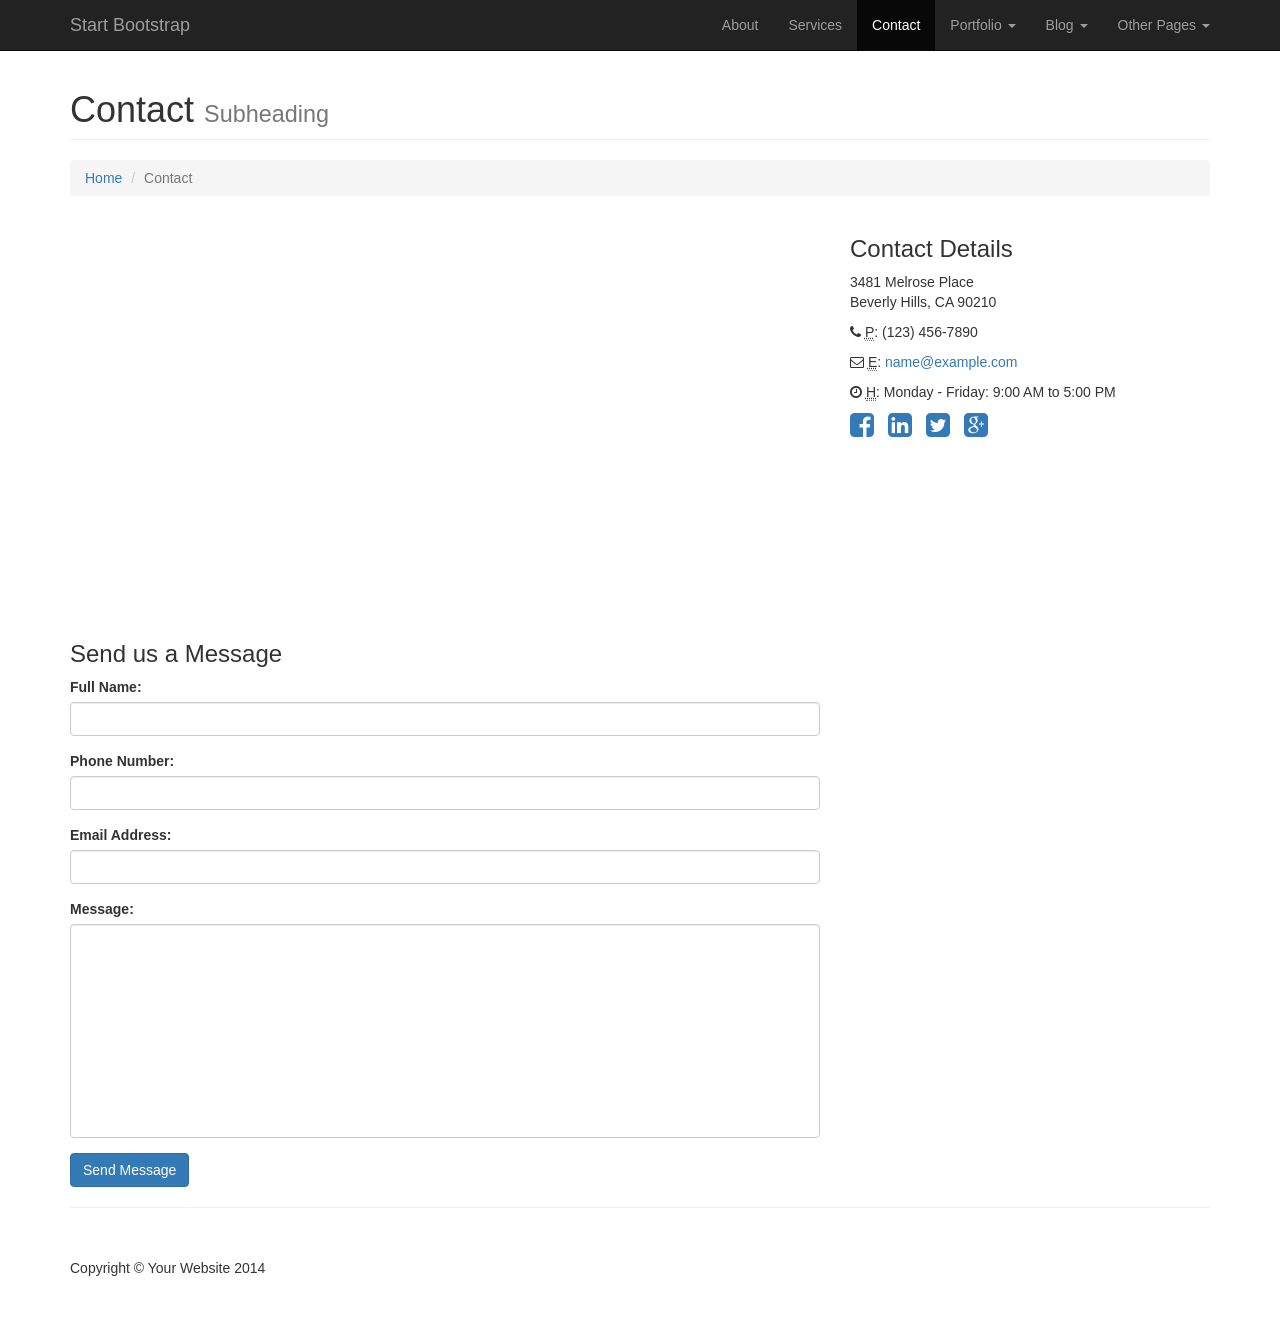
==== WebContent/html/contact.html @ d5d0de3f "first import lần đầu tạo" ====
<!DOCTYPE html>
<html lang="en">

<head>

    <meta charset="utf-8">
    <meta http-equiv="X-UA-Compatible" content="IE=edge">
    <meta name="viewport" content="width=device-width, initial-scale=1">
    <meta name="description" content="">
    <meta name="author" content="">

    <title>Modern Business - Start Bootstrap Template</title>

    <!-- Bootstrap Core CSS -->
    <link href="../css/bootstrap.min.css" rel="stylesheet">

    <!-- Custom CSS -->
    <link href="../css/modern-business.css" rel="stylesheet">

    <!-- Custom Fonts -->
    <link href="../font-awesome/css/font-awesome.min.css" rel="stylesheet" type="text/css">

    <!-- HTML5 Shim and Respond.js IE8 support of HTML5 elements and media queries -->
    <!-- WARNING: Respond.js doesn't work if you view the page via file:// -->
    <!--[if lt IE 9]>
        <script src="https://oss.maxcdn.com/libs/html5shiv/3.7.0/html5shiv.js"></script>
        <script src="https://oss.maxcdn.com/libs/respond.js/1.4.2/respond.min.js"></script>
    <![endif]-->

</head>

<body>

    <!-- Navigation -->
    <nav class="navbar navbar-inverse navbar-fixed-top" role="navigation">
        <div class="container">
            <!-- Brand and toggle get grouped for better mobile display -->
            <div class="navbar-header">
                <button type="button" class="navbar-toggle" data-toggle="collapse" data-target="#bs-example-navbar-collapse-1">
                    <span class="sr-only">Toggle navigation</span>
                    <span class="icon-bar"></span>
                    <span class="icon-bar"></span>
                    <span class="icon-bar"></span>
                </button>
                <a class="navbar-brand" href="index.html">Start Bootstrap</a>
            </div>
            <!-- Collect the nav links, forms, and other content for toggling -->
            <div class="collapse navbar-collapse" id="bs-example-navbar-collapse-1">
                <ul class="nav navbar-nav navbar-right">
                    <li>
                        <a href="about.html">About</a>
                    </li>
                    <li>
                        <a href="services.html">Services</a>
                    </li>
                    <li class="active">
                        <a href="contact.html">Contact</a>
                    </li>
                    <li class="dropdown">
                        <a href="#" class="dropdown-toggle" data-toggle="dropdown">Portfolio <b class="caret"></b></a>
                        <ul class="dropdown-menu">
                            <li>
                                <a href="portfolio-1-col.html">1 Column Portfolio</a>
                            </li>
                            <li>
                                <a href="portfolio-2-col.html">2 Column Portfolio</a>
                            </li>
                            <li>
                                <a href="portfolio-3-col.html">3 Column Portfolio</a>
                            </li>
                            <li>
                                <a href="portfolio-4-col.html">4 Column Portfolio</a>
                            </li>
                            <li>
                                <a href="portfolio-item.html">Single Portfolio Item</a>
                            </li>
                        </ul>
                    </li>
                    <li class="dropdown">
                        <a href="#" class="dropdown-toggle" data-toggle="dropdown">Blog <b class="caret"></b></a>
                        <ul class="dropdown-menu">
                            <li>
                                <a href="blog-home-1.html">Blog Home 1</a>
                            </li>
                            <li>
                                <a href="blog-home-2.html">Blog Home 2</a>
                            </li>
                            <li>
                                <a href="blog-post.html">Blog Post</a>
                            </li>
                        </ul>
                    </li>
                    <li class="dropdown">
                        <a href="#" class="dropdown-toggle" data-toggle="dropdown">Other Pages <b class="caret"></b></a>
                        <ul class="dropdown-menu">
                            <li>
                                <a href="full-width.html">Full Width Page</a>
                            </li>
                            <li>
                                <a href="sidebar.html">Sidebar Page</a>
                            </li>
                            <li>
                                <a href="faq.html">FAQ</a>
                            </li>
                            <li>
                                <a href="404.html">404</a>
                            </li>
                            <li>
                                <a href="pricing.html">Pricing Table</a>
                            </li>
                        </ul>
                    </li>
                </ul>
            </div>
            <!-- /.navbar-collapse -->
        </div>
        <!-- /.container -->
    </nav>

    <!-- Page Content -->
    <div class="container">

        <!-- Page Heading/Breadcrumbs -->
        <div class="row">
            <div class="col-lg-12">
                <h1 class="page-header">Contact
                    <small>Subheading</small>
                </h1>
                <ol class="breadcrumb">
                    <li><a href="index.html">Home</a>
                    </li>
                    <li class="active">Contact</li>
                </ol>
            </div>
        </div>
        <!-- /.row -->

        <!-- Content Row -->
        <div class="row">
            <!-- Map Column -->
            <div class="col-md-8">
                <!-- Embedded Google Map -->
                <iframe width="100%" height="400px" frameborder="0" scrolling="no" marginheight="0" marginwidth="0" src="http://maps.google.com/maps?hl=en&amp;ie=UTF8&amp;ll=37.0625,-95.677068&amp;spn=56.506174,79.013672&amp;t=m&amp;z=4&amp;output=embed"></iframe>
            </div>
            <!-- Contact Details Column -->
            <div class="col-md-4">
                <h3>Contact Details</h3>
                <p>
                    3481 Melrose Place<br>Beverly Hills, CA 90210<br>
                </p>
                <p><i class="fa fa-phone"></i> 
                    <abbr title="Phone">P</abbr>: (123) 456-7890</p>
                <p><i class="fa fa-envelope-o"></i> 
                    <abbr title="Email">E</abbr>: <a href="mailto:name@example.com">name@example.com</a>
                </p>
                <p><i class="fa fa-clock-o"></i> 
                    <abbr title="Hours">H</abbr>: Monday - Friday: 9:00 AM to 5:00 PM</p>
                <ul class="list-unstyled list-inline list-social-icons">
                    <li>
                        <a href="#"><i class="fa fa-facebook-square fa-2x"></i></a>
                    </li>
                    <li>
                        <a href="#"><i class="fa fa-linkedin-square fa-2x"></i></a>
                    </li>
                    <li>
                        <a href="#"><i class="fa fa-twitter-square fa-2x"></i></a>
                    </li>
                    <li>
                        <a href="#"><i class="fa fa-google-plus-square fa-2x"></i></a>
                    </li>
                </ul>
            </div>
        </div>
        <!-- /.row -->

        <!-- Contact Form -->
        <!-- In order to set the email address and subject line for the contact form go to the bin/contact_me.php file. -->
        <div class="row">
            <div class="col-md-8">
                <h3>Send us a Message</h3>
                <form name="sentMessage" id="contactForm" novalidate>
                    <div class="control-group form-group">
                        <div class="controls">
                            <label>Full Name:</label>
                            <input type="text" class="form-control" id="name" required data-validation-required-message="Please enter your name.">
                            <p class="help-block"></p>
                        </div>
                    </div>
                    <div class="control-group form-group">
                        <div class="controls">
                            <label>Phone Number:</label>
                            <input type="tel" class="form-control" id="phone" required data-validation-required-message="Please enter your phone number.">
                        </div>
                    </div>
                    <div class="control-group form-group">
                        <div class="controls">
                            <label>Email Address:</label>
                            <input type="email" class="form-control" id="email" required data-validation-required-message="Please enter your email address.">
                        </div>
                    </div>
                    <div class="control-group form-group">
                        <div class="controls">
                            <label>Message:</label>
                            <textarea rows="10" cols="100" class="form-control" id="message" required data-validation-required-message="Please enter your message" maxlength="999" style="resize:none"></textarea>
                        </div>
                    </div>
                    <div id="success"></div>
                    <!-- For success/fail messages -->
                    <button type="submit" class="btn btn-primary">Send Message</button>
                </form>
            </div>

        </div>
        <!-- /.row -->

        <hr>

        <!-- Footer -->
        <footer>
            <div class="row">
                <div class="col-lg-12">
                    <p>Copyright &copy; Your Website 2014</p>
                </div>
            </div>
        </footer>

    </div>
    <!-- /.container -->

    <!-- jQuery -->
    <script src="../js/jquery.js"></script>

    <!-- Bootstrap Core JavaScript -->
    <script src="../js/bootstrap.min.js"></script>

    <!-- Contact Form JavaScript -->
    <!-- Do not edit these files! In order to set the email address and subject line for the contact form go to the bin/contact_me.php file. -->
    <script src="../js/jqBootstrapValidation.js"></script>
    <script src="../js/contact_me.js"></script>

</body>

</html>
---- WebContent/css/modern-business.css ----
/*!
 * Start Bootstrap - Modern Business HTML Template (http://startbootstrap.com)
 * Code licensed under the Apache License v2.0.
 * For details, see http://www.apache.org/licenses/LICENSE-2.0.
 */

/* Global Styles */

html,
body {
    height: 100%;
}

body {
    padding-top: 50px; /* Required padding for .navbar-fixed-top. Remove if using .navbar-static-top. Change if height of navigation changes. */
}

.img-portfolio {
    margin-bottom: 30px;
}

.img-hover:hover {
    opacity: 0.8;
}

/* Home Page Carousel */

header.carousel {
    height: 50%;
}

header.carousel .item,
header.carousel .item.active,
header.carousel .carousel-inner {
    height: 100%;
}

header.carousel .fill {
    width: 100%;
    height: 100%;
    background-position: center;
    background-size: cover;
}

/* 404 Page Styles */

.error-404 {
    font-size: 100px;
}

/* Pricing Page Styles */

.price {
    display: block;
    font-size: 50px;
    line-height: 50px;
}

.price sup {
    top: -20px;
    left: 2px;
    font-size: 20px;
}

.period {
    display: block;
    font-style: italic;
}

/* Footer Styles */

footer {
    margin: 50px 0;
}

/* Responsive Styles */

@media(max-width:991px) {
    .customer-img,
    .img-related {
        margin-bottom: 30px;
    }
}

@media(max-width:767px) {
    .img-portfolio {
        margin-bottom: 15px;
    }

    header.carousel .carousel {
        height: 70%;
    }
}
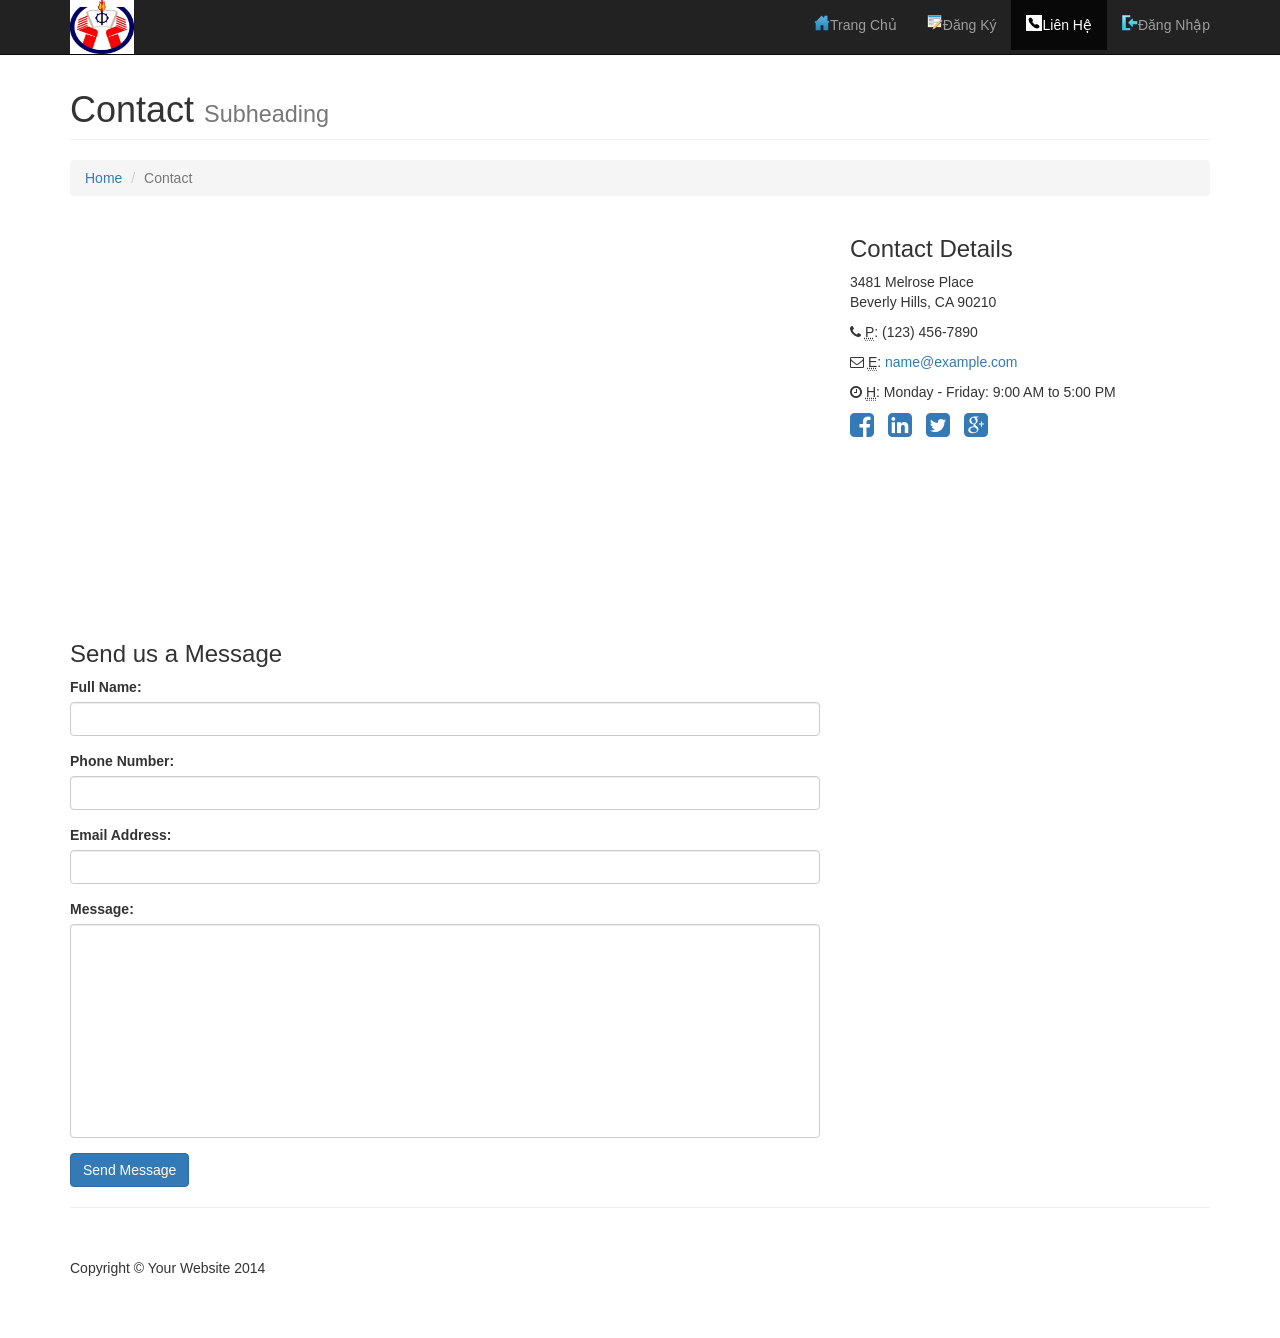
==== commit ecc90697: "2-10-night" ====
--- a/WebContent/html/contact.html
+++ b/WebContent/html/contact.html
@@ -32,90 +32,70 @@
 <body>
 
     <!-- Navigation -->
-    <nav class="navbar navbar-inverse navbar-fixed-top" role="navigation">
-        <div class="container">
-            <!-- Brand and toggle get grouped for better mobile display -->
-            <div class="navbar-header">
-                <button type="button" class="navbar-toggle" data-toggle="collapse" data-target="#bs-example-navbar-collapse-1">
-                    <span class="sr-only">Toggle navigation</span>
-                    <span class="icon-bar"></span>
-                    <span class="icon-bar"></span>
-                    <span class="icon-bar"></span>
-                </button>
-                <a class="navbar-brand" href="index.html">Start Bootstrap</a>
-            </div>
-            <!-- Collect the nav links, forms, and other content for toggling -->
-            <div class="collapse navbar-collapse" id="bs-example-navbar-collapse-1">
-                <ul class="nav navbar-nav navbar-right">
-                    <li>
-                        <a href="about.html">About</a>
-                    </li>
-                    <li>
-                        <a href="services.html">Services</a>
-                    </li>
-                    <li class="active">
-                        <a href="contact.html">Contact</a>
-                    </li>
-                    <li class="dropdown">
-                        <a href="#" class="dropdown-toggle" data-toggle="dropdown">Portfolio <b class="caret"></b></a>
-                        <ul class="dropdown-menu">
-                            <li>
-                                <a href="portfolio-1-col.html">1 Column Portfolio</a>
-                            </li>
-                            <li>
-                                <a href="portfolio-2-col.html">2 Column Portfolio</a>
-                            </li>
-                            <li>
-                                <a href="portfolio-3-col.html">3 Column Portfolio</a>
-                            </li>
-                            <li>
-                                <a href="portfolio-4-col.html">4 Column Portfolio</a>
-                            </li>
-                            <li>
-                                <a href="portfolio-item.html">Single Portfolio Item</a>
-                            </li>
-                        </ul>
-                    </li>
-                    <li class="dropdown">
-                        <a href="#" class="dropdown-toggle" data-toggle="dropdown">Blog <b class="caret"></b></a>
-                        <ul class="dropdown-menu">
-                            <li>
-                                <a href="blog-home-1.html">Blog Home 1</a>
-                            </li>
-                            <li>
-                                <a href="blog-home-2.html">Blog Home 2</a>
-                            </li>
-                            <li>
-                                <a href="blog-post.html">Blog Post</a>
-                            </li>
-                        </ul>
-                    </li>
-                    <li class="dropdown">
-                        <a href="#" class="dropdown-toggle" data-toggle="dropdown">Other Pages <b class="caret"></b></a>
-                        <ul class="dropdown-menu">
-                            <li>
-                                <a href="full-width.html">Full Width Page</a>
-                            </li>
-                            <li>
-                                <a href="sidebar.html">Sidebar Page</a>
-                            </li>
-                            <li>
-                                <a href="faq.html">FAQ</a>
-                            </li>
-                            <li>
-                                <a href="404.html">404</a>
-                            </li>
-                            <li>
-                                <a href="pricing.html">Pricing Table</a>
-                            </li>
-                        </ul>
-                    </li>
-                </ul>
-            </div>
-            <!-- /.navbar-collapse -->
-        </div>
-        <!-- /.container -->
-    </nav>
+   <nav class="navbar navbar-inverse navbar-fixed-top" role="navigation">
+		<div class="container">
+			<!-- Brand and toggle get grouped for better mobile display -->
+			<div class="navbar-header">
+				<button type="button" class="navbar-toggle" data-toggle="collapse"
+					data-target="#bs-example-navbar-collapse-1">
+					<span class="sr-only">Toggle navigation</span> <span
+						class="icon-bar"></span> <span class="icon-bar"></span> <span
+						class="icon-bar"></span>
+				</button>
+				<a href="index.html"><img alt="" src="../assets/logo.jpg"
+					height="54px" width="64px"></a>
+			</div>
+			<!-- Collect the nav links, forms, and other content for toggling -->
+			<div class="collapse navbar-collapse"
+				id="bs-example-navbar-collapse-1">
+				<ul class="nav navbar-nav navbar-right">
+					<li><a href="index.html"><img alt=""
+							src="../assets/home_icon.png" align="left"
+							style="max-width: 16px; max-height: 16px">Trang Chủ</a></li>
+					<li><a href="register.html"> <img alt=""
+							src="../assets/register_icon.png" align="left"
+							style="max-width: 16px; max-height: 16px">Đăng Ký
+					</a></li>
+					<li class="active"><a href="contact.html"><img alt=""
+							src="../assets/contact_icon.png" align="left"
+							style="max-width: 16px; max-height: 16px">Liên Hệ</a></li>
+					<li><a href="signin.html"><img alt=""
+							src="../assets/signin_icon.png" align="left"
+							style="max-width: 16px; max-height: 16px">Đăng Nhập</a></li>
+					<!-- 
+					<li class="dropdown"><a href="#" class="dropdown-toggle"
+						data-toggle="dropdown">Portfolio <b class="caret"></b></a>
+						<ul class="dropdown-menu">
+							<li><a href="portfolio-1-col.html">1 Column Portfolio</a></li>
+							<li><a href="portfolio-2-col.html">2 Column Portfolio</a></li>
+							<li><a href="portfolio-3-col.html">3 Column Portfolio</a></li>
+							<li><a href="portfolio-4-col.html">4 Column Portfolio</a></li>
+							<li><a href="portfolio-item.html">Single Portfolio Item</a>
+							</li>
+						</ul></li>
+					<li class="dropdown"><a href="#" class="dropdown-toggle"
+						data-toggle="dropdown">Blog <b class="caret"></b></a>
+						<ul class="dropdown-menu">
+							<li><a href="blog-home-1.html">Blog Home 1</a></li>
+							<li><a href="blog-home-2.html">Blog Home 2</a></li>
+							<li><a href="blog-post.html">Blog Post</a></li>
+						</ul></li>
+					<li class="dropdown"><a href="#" class="dropdown-toggle"
+						data-toggle="dropdown">Other Pages <b class="caret"></b></a>
+						<ul class="dropdown-menu">
+							<li><a href="full-width.html">Full Width Page</a></li>
+							<li><a href="sidebar.html">Sidebar Page</a></li>
+							<li><a href="faq.html">FAQ</a></li>
+							<li><a href="404.html">404</a></li>
+							<li><a href="pricing.html">Pricing Table</a></li>
+						</ul></li>
+					-->
+				</ul>
+			</div>
+			<!-- /.navbar-collapse -->
+		</div>
+		<!-- /.container -->
+	</nav>
 
     <!-- Page Content -->
     <div class="container">
